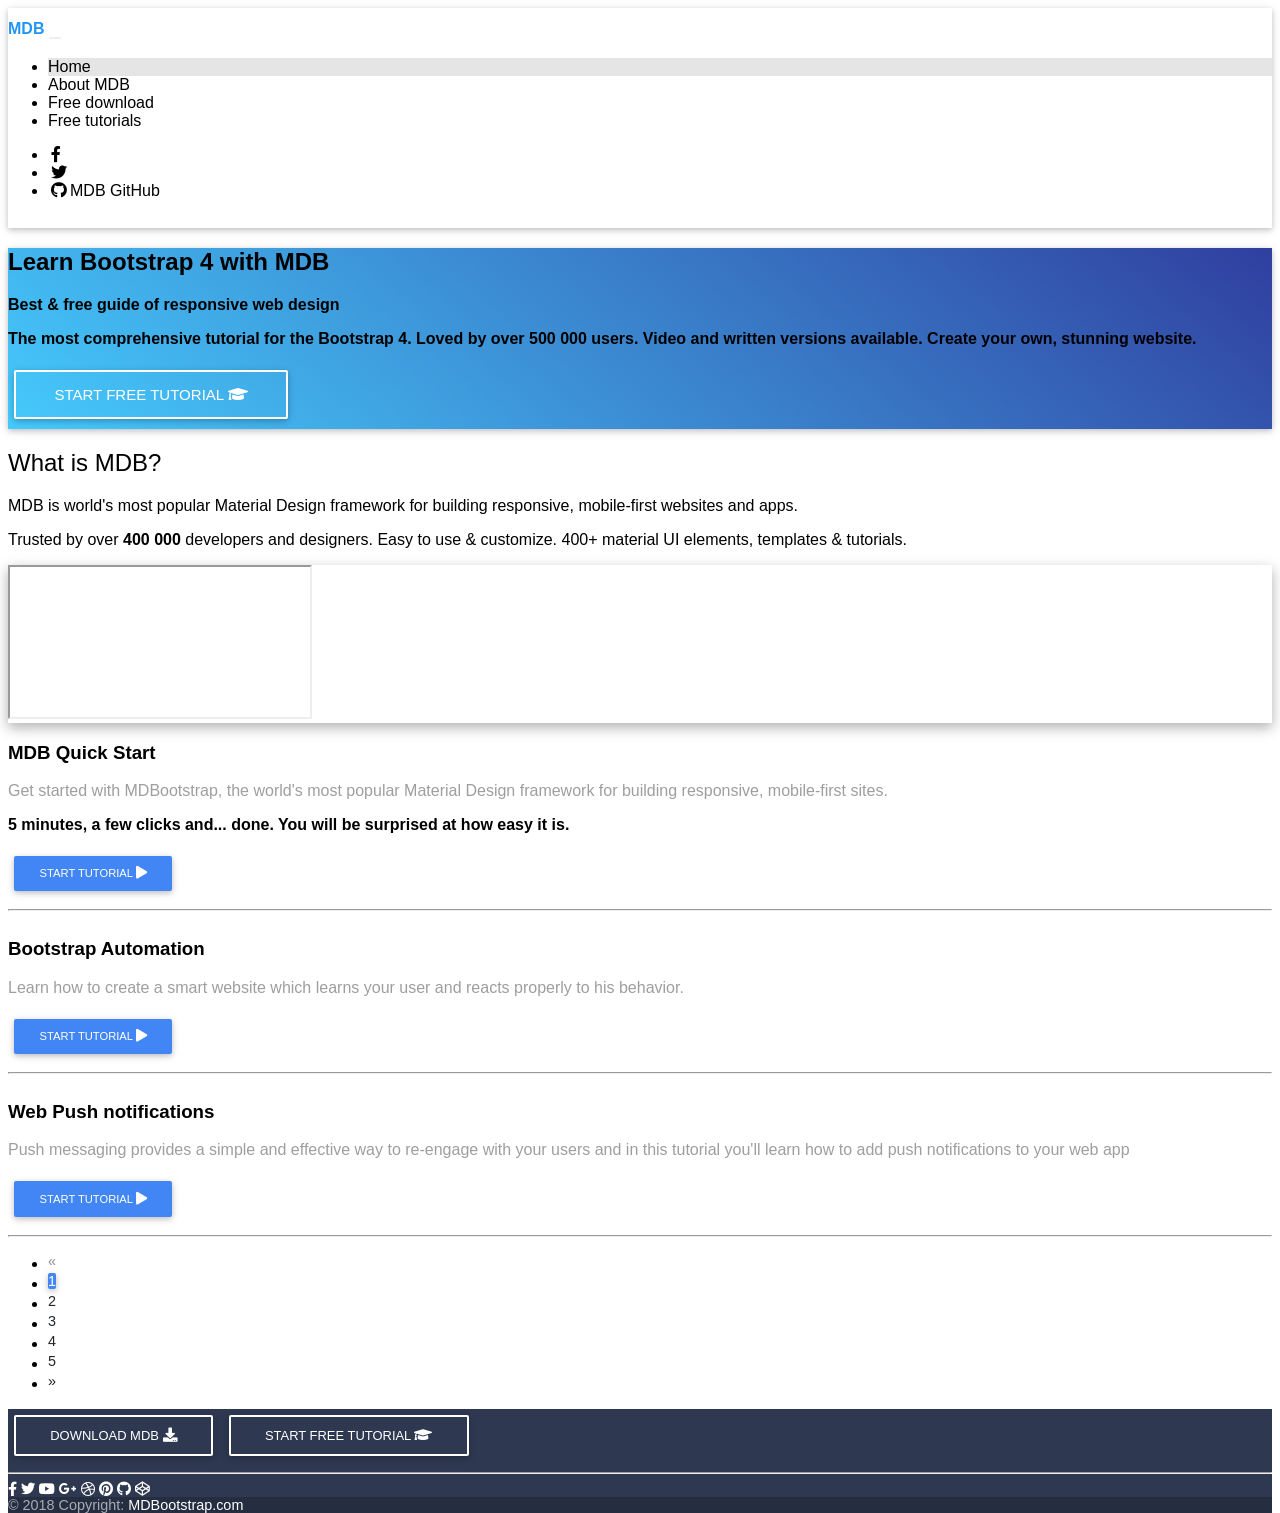
==== index1.html @ b1e60ca4 "18/3" ====
<!DOCTYPE html>
<html lang="en">

<head>
    <meta charset="utf-8">
    <meta name="viewport" content="width=device-width, initial-scale=1, shrink-to-fit=no">
    <meta http-equiv="x-ua-compatible" content="ie=edge">
    <title>Material Design Bootstrap</title>
    <!-- Font Awesome -->
    <link rel="stylesheet" href="https://use.fontawesome.com/releases/v5.6.3/css/all.css">
    <!-- Bootstrap core CSS -->
    <link href="css/bootstrap.min.css" rel="stylesheet">
    <!-- Material Design Bootstrap -->
    <link href="css/mdb.min.css" rel="stylesheet">
    <!-- Your custom styles (optional) -->
    <link href="css/style.min.css" rel="stylesheet">
</head>

<body>

    <!--Main Navigation-->
    <header>

        <!-- Navbar -->
        <nav class="navbar fixed-top navbar-expand-lg navbar-light white scrolling-navbar">
            <div class="container">

                <!-- Brand -->
                <a class="navbar-brand waves-effect" href="https://mdbootstrap.com/docs/jquery/" target="_blank">
                    <strong class="blue-text">MDB</strong>
                </a>

                <!-- Collapse -->
                <button class="navbar-toggler" type="button" data-toggle="collapse" data-target="#navbarSupportedContent" aria-controls="navbarSupportedContent" aria-expanded="false" aria-label="Toggle navigation">
                    <span class="navbar-toggler-icon"></span>
                </button>

                <!-- Links -->
                <div class="collapse navbar-collapse" id="navbarSupportedContent">

                    <!-- Left -->
                    <ul class="navbar-nav mr-auto">
                        <li class="nav-item active">
                            <a class="nav-link waves-effect" href="#">Home
                                <span class="sr-only">(current)</span>
                            </a>
                        </li>
                        <li class="nav-item">
                            <a class="nav-link waves-effect" href="https://mdbootstrap.com/docs/jquery/" target="_blank">About MDB</a>
                        </li>
                        <li class="nav-item">
                            <a class="nav-link waves-effect" href="https://mdbootstrap.com/docs/jquery/getting-started/download/" target="_blank">Free download</a>
                        </li>
                        <li class="nav-item">
                            <a class="nav-link waves-effect" href="https://mdbootstrap.com/education/bootstrap/" target="_blank">Free tutorials</a>
                        </li>
                    </ul>

                    <!-- Right -->
                    <ul class="navbar-nav nav-flex-icons">
                        <li class="nav-item">
                            <a href="https://www.facebook.com/mdbootstrap" class="nav-link waves-effect" target="_blank">
                                <i class="fab fa-facebook-f"></i>
                            </a>
                        </li>
                        <li class="nav-item">
                            <a href="https://twitter.com/MDBootstrap" class="nav-link waves-effect" target="_blank">
                                <i class="fab fa-twitter"></i>
                            </a>
                        </li>
                        <li class="nav-item">
                            <a href="https://github.com/mdbootstrap/bootstrap-material-design" class="nav-link border border-light rounded waves-effect" target="_blank">
                                <i class="fab fa-github mr-2"></i>MDB GitHub
                            </a>
                        </li>
                    </ul>

                </div>

            </div>
        </nav>
        <!-- Navbar -->

    </header>
    <!--Main Navigation-->

    <!--Main layout-->
    <main class="mt-5 pt-5">
        <div class="container">

            <!--Section: Jumbotron-->
            <section class="card blue-gradient wow fadeIn" id="intro">

                <!-- Content -->
                <div class="card-body text-white text-center py-5 px-5 my-5">

                    <h1 class="mb-4">
                        <strong>Learn Bootstrap 4 with MDB</strong>
                    </h1>
                    <p>
                        <strong>Best & free guide of responsive web design</strong>
                    </p>
                    <p class="mb-4">
                        <strong>The most comprehensive tutorial for the Bootstrap 4. Loved by over 500 000 users. Video and written
                            versions available. Create your own, stunning website.</strong>
                    </p>
                    <a target="_blank" href="https://mdbootstrap.com/education/bootstrap/" class="btn btn-outline-white btn-lg">Start free tutorial
                        <i class="fas fa-graduation-cap ml-2"></i>
                    </a>

                </div>
                <!-- Content -->
            </section>
            <!--Section: Jumbotron-->

            <!--Section: Cards-->
            <section class="pt-5">

                <!-- Heading & Description -->
                <div class="wow fadeIn">
                    <!--Section heading-->
                    <h2 class="h1 text-center mb-5">What is MDB?</h2>
                    <!--Section description-->
                    <p class="text-center">MDB is world's most popular Material Design framework for building responsive, mobile-first websites and apps. </p>
                    <p class="text-center mb-5 pb-5">Trusted by over
                        <strong>400 000</strong> developers and designers. Easy to use & customize. 400+ material UI elements, templates & tutorials.</p>
                </div>
                <!-- Heading & Description -->

                <!--Grid row-->
                <div class="row wow fadeIn">

                    <!--Grid column-->
                    <div class="col-lg-5 col-xl-4 mb-4">
                        <!--Featured image-->
                        <div class="view overlay rounded z-depth-1-half">
                            <div class="view overlay">
                                <div class="embed-responsive embed-responsive-16by9">
                                    <iframe class="embed-responsive-item" src="https://www.youtube.com/embed/cXTThxoywNQ" allowfullscreen></iframe>
                                </div>
                            </div>
                        </div>
                    </div>
                    <!--Grid column-->

                    <!--Grid column-->
                    <div class="col-lg-7 col-xl-7 ml-xl-4 mb-4">
                        <h3 class="mb-3 font-weight-bold dark-grey-text">
                            <strong>MDB Quick Start</strong>
                        </h3>
                        <p class="grey-text">Get started with MDBootstrap, the world's most popular Material Design framework for building responsive, mobile-first sites.</p>
                        <p>
                            <strong>5 minutes, a few clicks and... done. You will be surprised at how easy it is.</strong>
                        </p>
                        <a href="https://www.youtube.com/watch?v=cXTThxoywNQ" target="_blank" class="btn btn-primary btn-md">Start tutorial
                            <i class="fas fa-play ml-2"></i>
                        </a>
                    </div>
                    <!--Grid column-->

                </div>
                <!--Grid row-->

                <hr class="mb-5">

                <!--Grid row-->
                <div class="row mt-3 wow fadeIn">

                    <!--Grid column-->
                    <div class="col-lg-5 col-xl-4 mb-4">
                        <!--Featured image-->
                        <div class="view overlay rounded z-depth-1">
                            <img src="https://mdbootstrap.com/wp-content/uploads/2017/11/brandflow-tutorial-fb.jpg" class="img-fluid" alt="">
                            <a href="https://mdbootstrap.com/education/tech-marketing/automated-app-introduction/" target="_blank">
                                <div class="mask rgba-white-slight"></div>
                            </a>
                        </div>
                    </div>
                    <!--Grid column-->

                    <!--Grid column-->
                    <div class="col-lg-7 col-xl-7 ml-xl-4 mb-4">
                        <h3 class="mb-3 font-weight-bold dark-grey-text">
                            <strong>Bootstrap Automation</strong>
                        </h3>
                        <p class="grey-text">Learn how to create a smart website which learns your user and reacts properly to his behavior.</p>
                        <a href="https://mdbootstrap.com/education/tech-marketing/automated-app-introduction/" target="_blank" class="btn btn-primary btn-md">Start tutorial
                            <i class="fas fa-play ml-2"></i>
                        </a>
                    </div>
                    <!--Grid column-->

                </div>
                <!--Grid row-->

                <hr class="mb-5">

                <!--Grid row-->
                <div class="row wow fadeIn">

                    <!--Grid column-->
                    <div class="col-lg-5 col-xl-4 mb-4">
                        <!--Featured image-->
                        <div class="view overlay rounded z-depth-1">
                            <img src="https://mdbootstrap.com/wp-content/uploads/2018/01/push-fb.jpg" class="img-fluid" alt="">
                            <a href="https://mdbootstrap.com/education/tech-marketing/web-push-introduction/" target="_blank">
                                <div class="mask rgba-white-slight"></div>
                            </a>
                        </div>
                    </div>
                    <!--Grid column-->

                    <!--Grid column-->
                    <div class="col-lg-7 col-xl-7 ml-xl-4 mb-4">
                        <h3 class="mb-3 font-weight-bold dark-grey-text">
                            <strong>Web Push notifications</strong>
                        </h3>
                        <p class="grey-text">Push messaging provides a simple and effective way to re-engage with your users and in this tutorial you'll learn how to add push notifications to your web app</p>
                        <a href="https://mdbootstrap.com/education/tech-marketing/web-push-introduction/" target="_blank" class="btn btn-primary btn-md">Start tutorial
                            <i class="fas fa-play ml-2"></i>
                        </a>
                    </div>
                    <!--Grid column-->

                </div>
                <!--Grid row-->

                <hr class="mb-5">

                <!--Pagination-->
                <nav class="d-flex justify-content-center wow fadeIn">
                    <ul class="pagination pg-blue">

                        <!--Arrow left-->
                        <li class="page-item disabled">
                            <a class="page-link" href="#" aria-label="Previous">
                                <span aria-hidden="true">&laquo;</span>
                                <span class="sr-only">Previous</span>
                            </a>
                        </li>

                        <li class="page-item active">
                            <a class="page-link" href="#">1
                                <span class="sr-only">(current)</span>
                            </a>
                        </li>
                        <li class="page-item">
                            <a class="page-link" href="#">2</a>
                        </li>
                        <li class="page-item">
                            <a class="page-link" href="#">3</a>
                        </li>
                        <li class="page-item">
                            <a class="page-link" href="#">4</a>
                        </li>
                        <li class="page-item">
                            <a class="page-link" href="#">5</a>
                        </li>

                        <li class="page-item">
                            <a class="page-link" href="#" aria-label="Next">
                                <span aria-hidden="true">&raquo;</span>
                                <span class="sr-only">Next</span>
                            </a>
                        </li>
                    </ul>
                </nav>
                <!--Pagination-->

            </section>
            <!--Section: Cards-->

        </div>
    </main>
    <!--Main layout-->

    <!--Footer-->
    <footer class="page-footer text-center font-small mdb-color darken-2 mt-4 wow fadeIn">

        <!--Call to action-->
        <div class="pt-4">
            <a class="btn btn-outline-white" href="https://mdbootstrap.com/docs/jquery/getting-started/download/" target="_blank" role="button">Download MDB
                <i class="fas fa-download ml-2"></i>
            </a>
            <a class="btn btn-outline-white" href="https://mdbootstrap.com/education/bootstrap/" target="_blank" role="button">Start free tutorial
                <i class="fas fa-graduation-cap ml-2"></i>
            </a>
        </div>
        <!--/.Call to action-->

        <hr class="my-4">

        <!-- Social icons -->
        <div class="pb-4">
            <a href="https://www.facebook.com/mdbootstrap" target="_blank">
                <i class="fab fa-facebook-f mr-3"></i>
            </a>

            <a href="https://twitter.com/MDBootstrap" target="_blank">
                <i class="fab fa-twitter mr-3"></i>
            </a>

            <a href="https://www.youtube.com/watch?v=7MUISDJ5ZZ4" target="_blank">
                <i class="fab fa-youtube mr-3"></i>
            </a>

            <a href="https://plus.google.com/u/0/b/107863090883699620484" target="_blank">
                <i class="fab fa-google-plus-g mr-3"></i>
            </a>

            <a href="https://dribbble.com/mdbootstrap" target="_blank">
                <i class="fab fa-dribbble mr-3"></i>
            </a>

            <a href="https://pinterest.com/mdbootstrap" target="_blank">
                <i class="fab fa-pinterest mr-3"></i>
            </a>

            <a href="https://github.com/mdbootstrap/bootstrap-material-design" target="_blank">
                <i class="fab fa-github mr-3"></i>
            </a>

            <a href="http://codepen.io/mdbootstrap/" target="_blank">
                <i class="fab fa-codepen mr-3"></i>
            </a>
        </div>
        <!-- Social icons -->

        <!--Copyright-->
        <div class="footer-copyright py-3">
            © 2018 Copyright:
            <a href="https://mdbootstrap.com/education/bootstrap/" target="_blank"> MDBootstrap.com </a>
        </div>
        <!--/.Copyright-->

    </footer>
    <!--/.Footer-->

    <!-- SCRIPTS -->
    <!-- JQuery -->
    <script type="text/javascript" src="js/jquery-3.3.1.min.js"></script>
    <!-- Bootstrap tooltips -->
    <script type="text/javascript" src="js/popper.min.js"></script>
    <!-- Bootstrap core JavaScript -->
    <script type="text/javascript" src="js/bootstrap.min.js"></script>
    <!-- MDB core JavaScript -->
    <script type="text/javascript" src="js/mdb.min.js"></script>
    <!-- Initializations -->
    <script type="text/javascript">
        // Animations initialization
        new WOW().init();
    </script>
</body>

</html>
---- css/style.min.css ----
.carousel,
.carousel .carousel-inner,
.carousel .carousel-inner .active,
.carousel .carousel-inner .carousel-item,
.view,
body,
html {
    height: 100%
}

.navbar {
    background-color: rgba(0, 0, 0, .2)
}

.page-footer,
.top-nav-collapse {
    background-color: #1C2331
}

@media only screen and (max-width:768px) {
    .navbar {
        background-color: #1C2331
    }
}
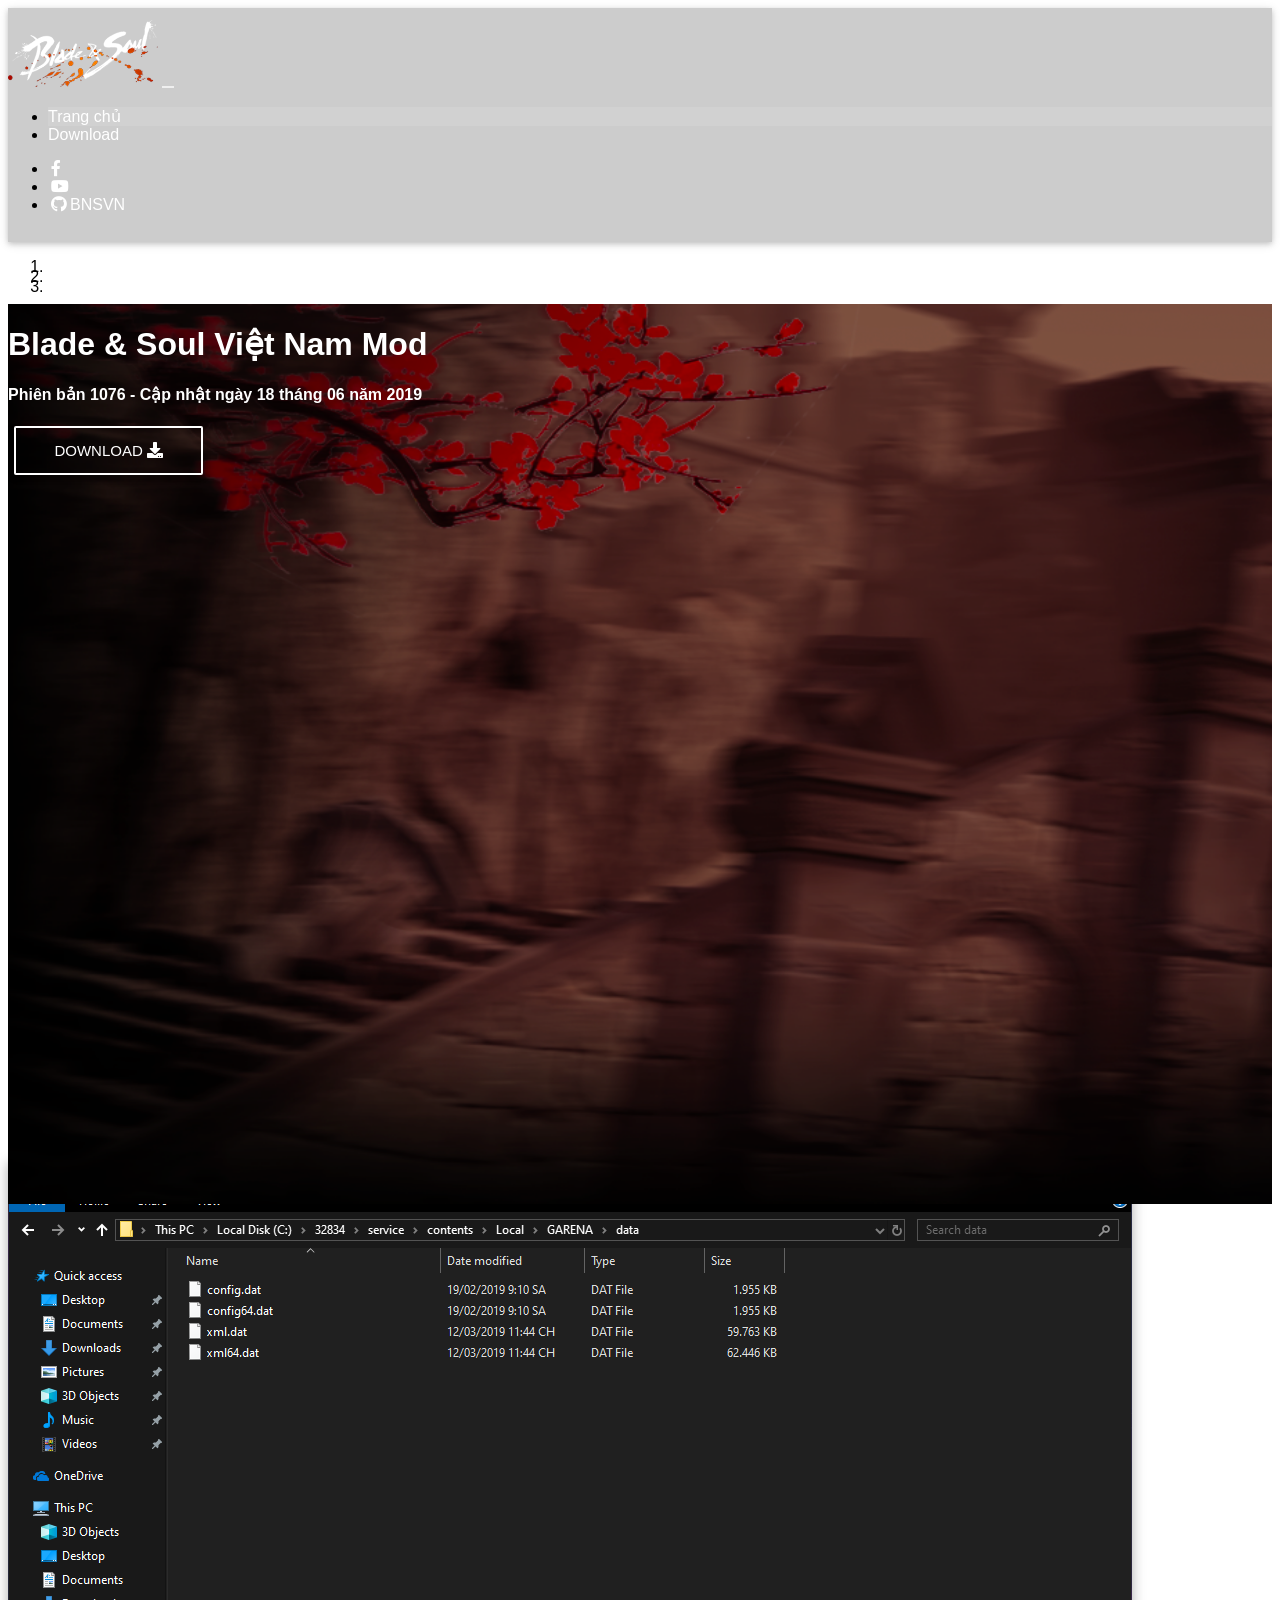
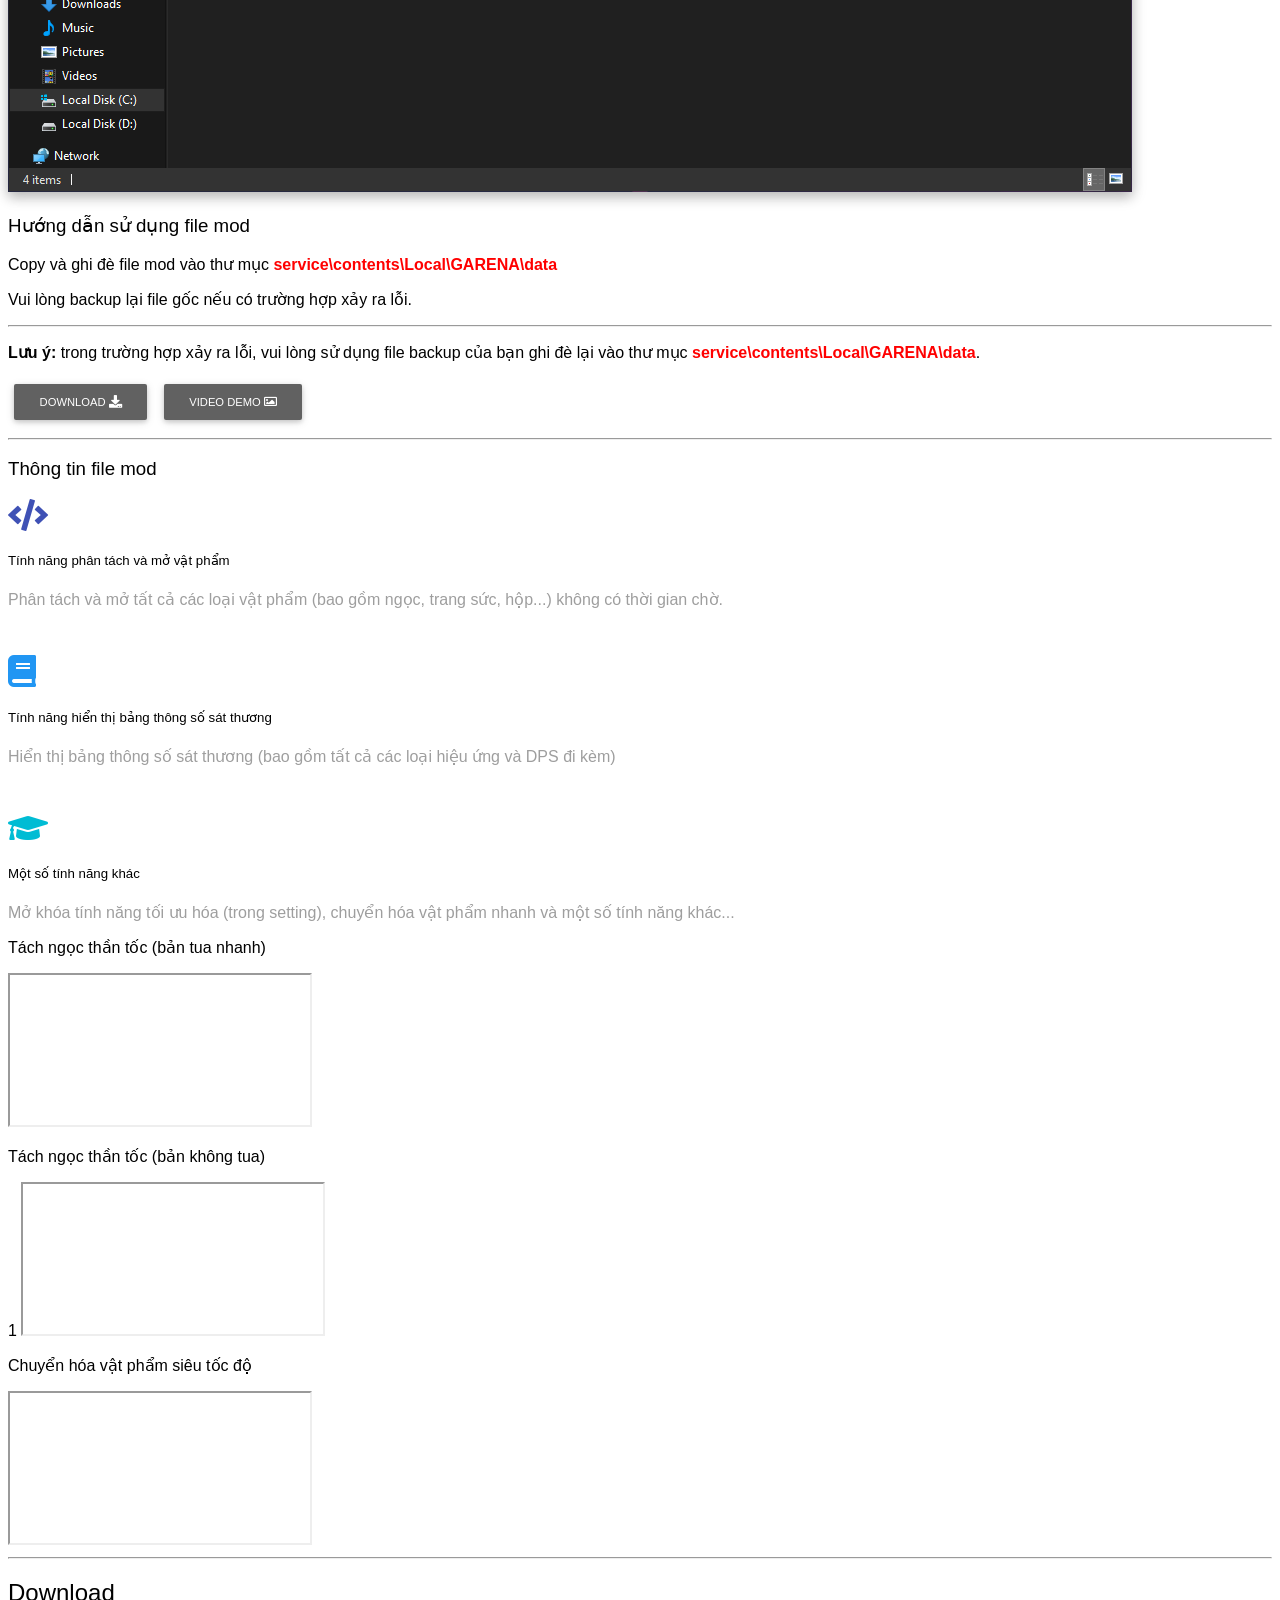
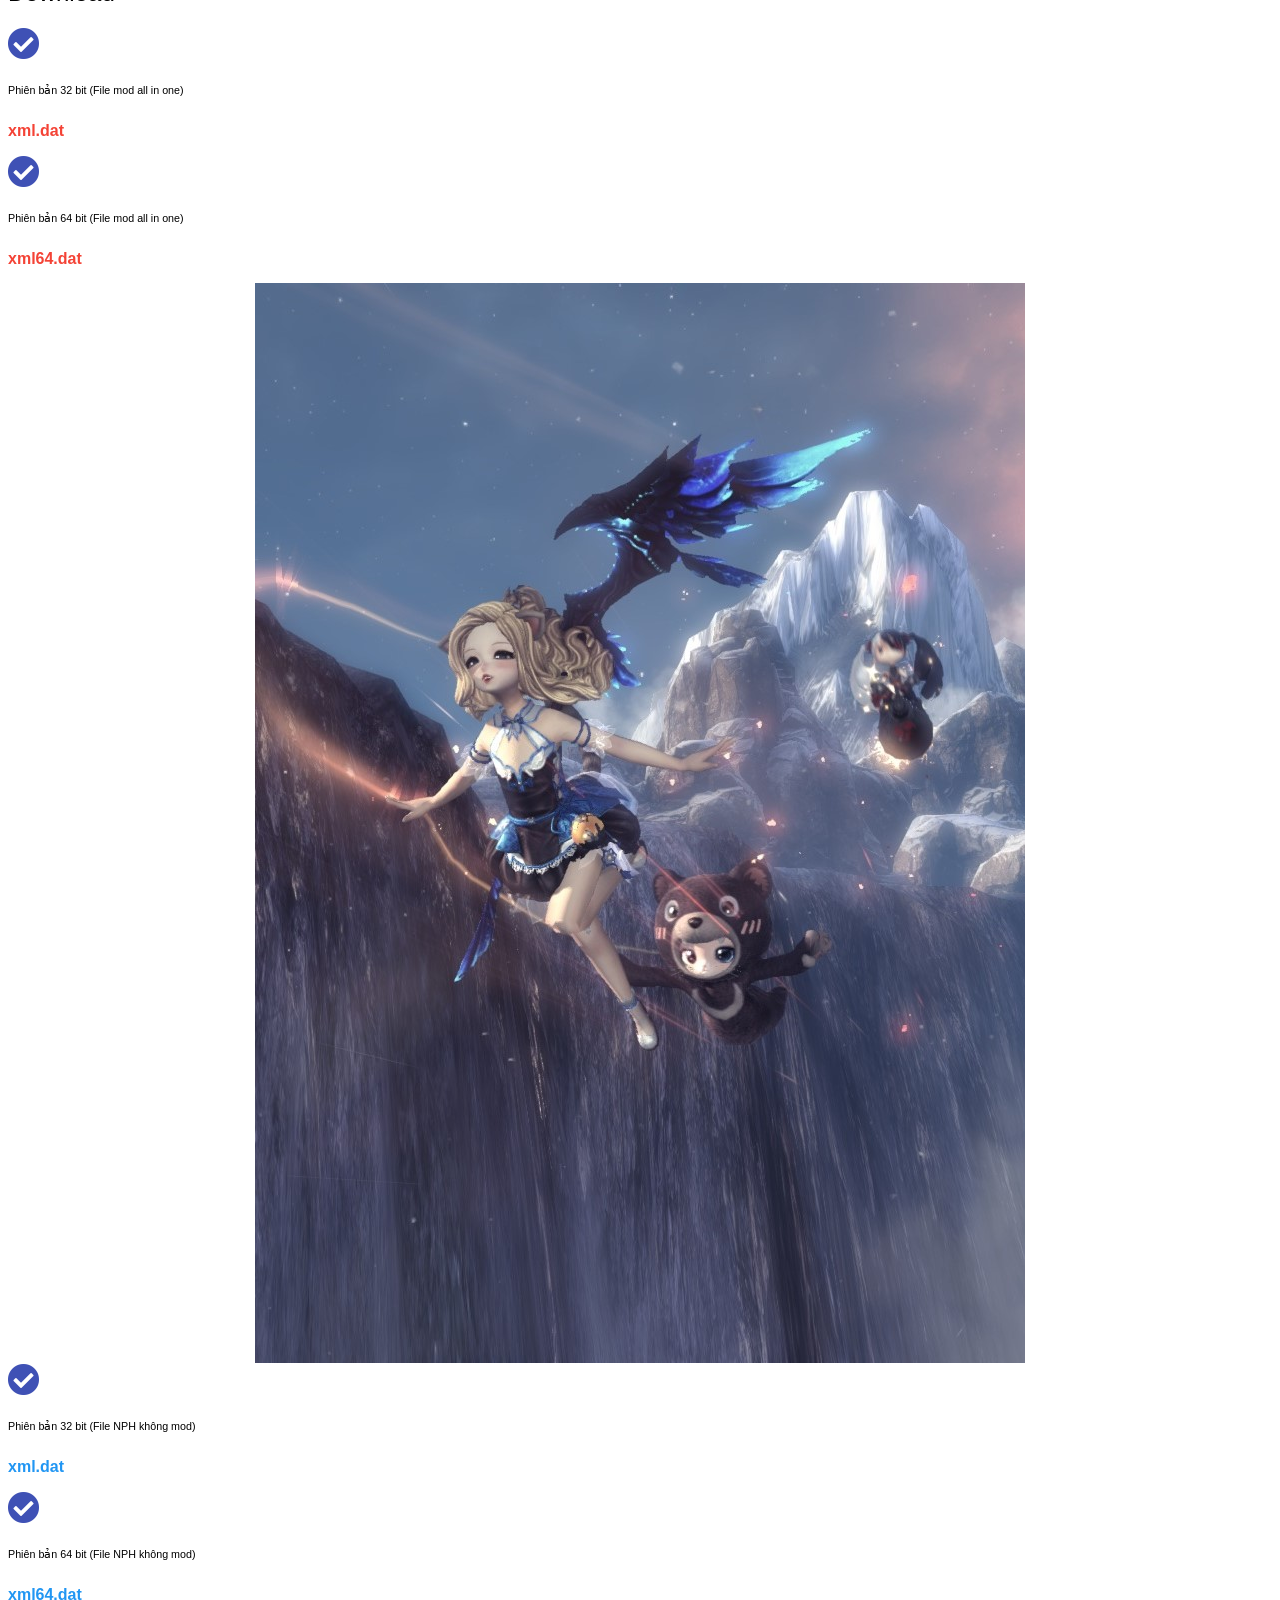
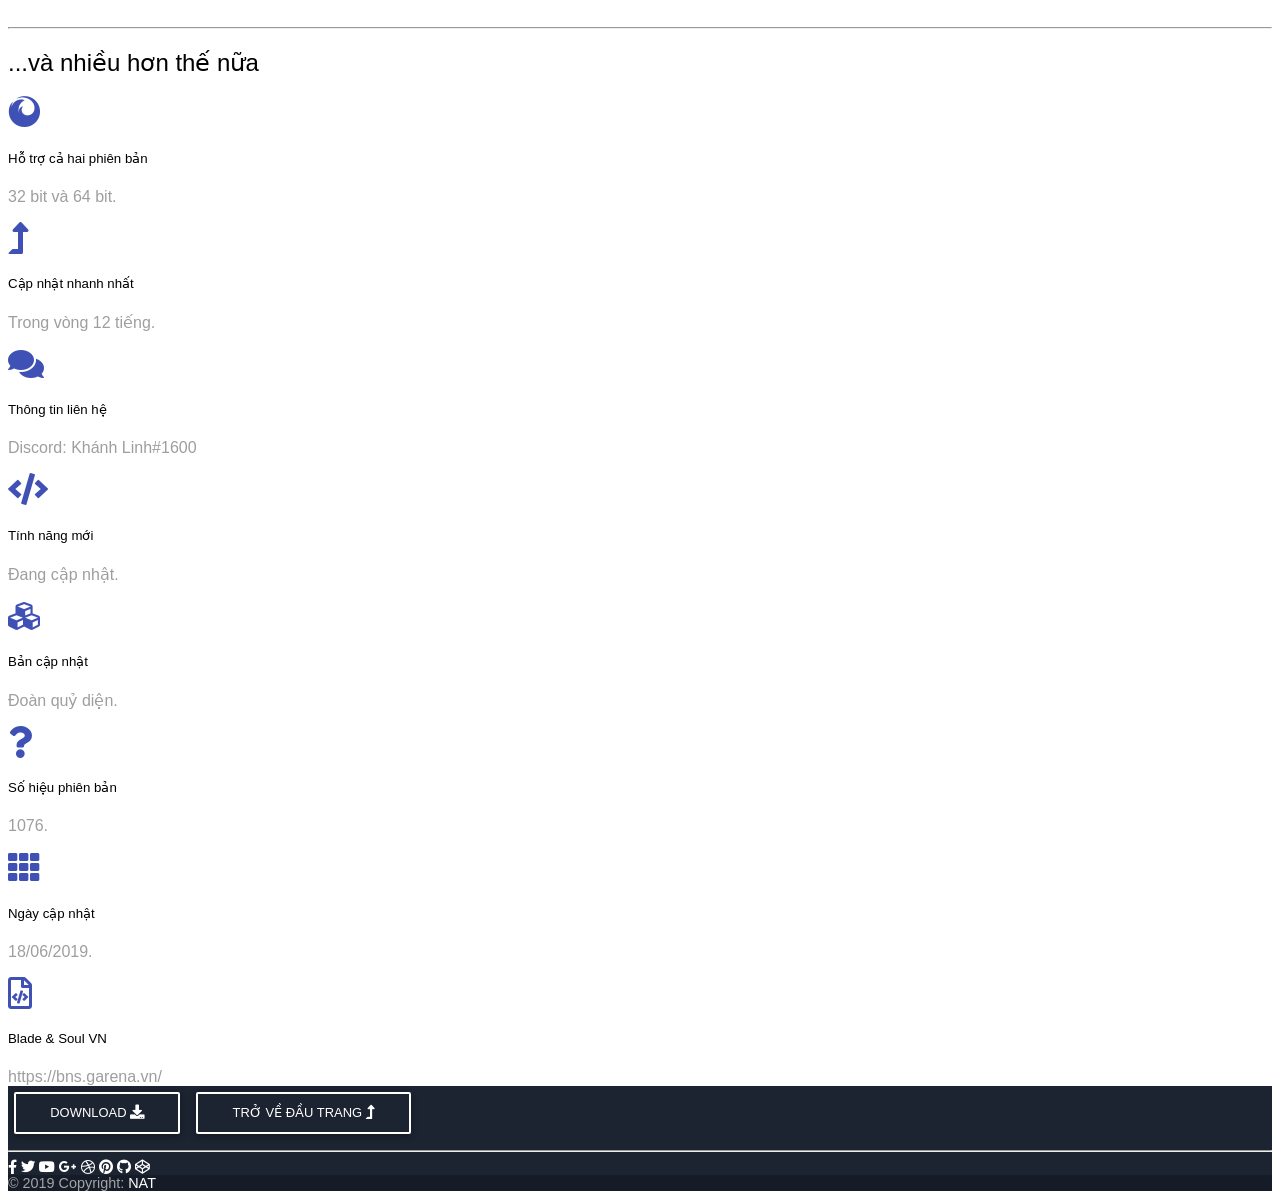
==== commit 5f49d10c: "1" ====
--- a/index1.html
+++ b/index1.html
@@ -5,286 +5,654 @@
     <meta charset="utf-8">
     <meta name="viewport" content="width=device-width, initial-scale=1, shrink-to-fit=no">
     <meta http-equiv="x-ua-compatible" content="ie=edge">
-    <title>Material Design Bootstrap</title>
+    <title>Blade & Soul Việt Nam Mod</title>
+    <link rel="shortcut icon" href="img/photos/favicon.ico" />
     <!-- Font Awesome -->
-    <link rel="stylesheet" href="https://use.fontawesome.com/releases/v5.6.3/css/all.css">
+    <link rel="stylesheet" href="https://use.fontawesome.com/releases/v5.7.2/css/all.css" integrity="sha384-fnmOCqbTlWIlj8LyTjo7mOUStjsKC4pOpQbqyi7RrhN7udi9RwhKkMHpvLbHG9Sr" crossorigin="anonymous">
     <!-- Bootstrap core CSS -->
     <link href="css/bootstrap.min.css" rel="stylesheet">
     <!-- Material Design Bootstrap -->
     <link href="css/mdb.min.css" rel="stylesheet">
     <!-- Your custom styles (optional) -->
     <link href="css/style.min.css" rel="stylesheet">
+    <style type="text/css">
+        /* Necessary for full page carousel*/
+        
+        html,
+        body,
+        header,
+        .view {
+            height: 100%;
+        }
+        /* Carousel*/
+        
+        .carousel,
+        .carousel-item,
+        .carousel-item.active {
+            height: 100%;
+        }
+        
+        .carousel-inner {
+            height: 100%;
+        }
+        
+        @media (min-width: 800px) and (max-width: 850px) {
+            .navbar:not(.top-nav-collapse) {
+                background: #1C2331!important;
+            }
+        }
+    </style>
 </head>
 
 <body>
 
-    <!--Main Navigation-->
-    <header>
-
-        <!-- Navbar -->
-        <nav class="navbar fixed-top navbar-expand-lg navbar-light white scrolling-navbar">
-            <div class="container">
-
-                <!-- Brand -->
-                <a class="navbar-brand waves-effect" href="https://mdbootstrap.com/docs/jquery/" target="_blank">
-                    <strong class="blue-text">MDB</strong>
-                </a>
-
-                <!-- Collapse -->
-                <button class="navbar-toggler" type="button" data-toggle="collapse" data-target="#navbarSupportedContent" aria-controls="navbarSupportedContent" aria-expanded="false" aria-label="Toggle navigation">
-                    <span class="navbar-toggler-icon"></span>
-                </button>
-
-                <!-- Links -->
-                <div class="collapse navbar-collapse" id="navbarSupportedContent">
-
-                    <!-- Left -->
-                    <ul class="navbar-nav mr-auto">
-                        <li class="nav-item active">
-                            <a class="nav-link waves-effect" href="#">Home
-                                <span class="sr-only">(current)</span>
-                            </a>
-                        </li>
-                        <li class="nav-item">
-                            <a class="nav-link waves-effect" href="https://mdbootstrap.com/docs/jquery/" target="_blank">About MDB</a>
-                        </li>
-                        <li class="nav-item">
-                            <a class="nav-link waves-effect" href="https://mdbootstrap.com/docs/jquery/getting-started/download/" target="_blank">Free download</a>
-                        </li>
-                        <li class="nav-item">
-                            <a class="nav-link waves-effect" href="https://mdbootstrap.com/education/bootstrap/" target="_blank">Free tutorials</a>
-                        </li>
-                    </ul>
-
-                    <!-- Right -->
-                    <ul class="navbar-nav nav-flex-icons">
-                        <li class="nav-item">
-                            <a href="https://www.facebook.com/mdbootstrap" class="nav-link waves-effect" target="_blank">
-                                <i class="fab fa-facebook-f"></i>
-                            </a>
-                        </li>
-                        <li class="nav-item">
-                            <a href="https://twitter.com/MDBootstrap" class="nav-link waves-effect" target="_blank">
-                                <i class="fab fa-twitter"></i>
-                            </a>
-                        </li>
-                        <li class="nav-item">
-                            <a href="https://github.com/mdbootstrap/bootstrap-material-design" class="nav-link border border-light rounded waves-effect" target="_blank">
-                                <i class="fab fa-github mr-2"></i>MDB GitHub
-                            </a>
-                        </li>
-                    </ul>
+    <!-- Navbar -->
+    <nav class="navbar fixed-top navbar-expand-lg navbar-dark scrolling-navbar">
+        <div class="container">
+
+            <!-- Brand -->
+            <a class="navbar-brand" href="/">
+                <strong><img src="img/photos/logo.png" alt="" width="150px"></strong>
+            </a>
+
+            <!-- Collapse -->
+            <button class="navbar-toggler" type="button" data-toggle="collapse" data-target="#navbarSupportedContent" aria-controls="navbarSupportedContent" aria-expanded="false" aria-label="Toggle navigation">
+        <span class="navbar-toggler-icon"></span>
+      </button>
+
+            <!-- Links -->
+            <div class="collapse navbar-collapse" id="navbarSupportedContent">
+
+                <!-- Left -->
+                <ul class="navbar-nav mr-auto">
+                    <li class="nav-item active">
+                        <a class="nav-link" href="/">Trang chủ
+                            <span class="sr-only">(current)</span>
+                        </a>
+                    </li>
+					<!--
+                    <li class="nav-item">
+                        <a class="nav-link" href="huongdan.html">Hướng dẫn</a>
+                    </li>
+                    <li class="nav-item">
+                        <a class="nav-link" href="#">Contact</a>
+                    </li>
+					-->
+                    <li class="nav-item">
+                        <a class="nav-link" href="#download">Download</a>
+                    </li>
+                </ul>
+
+                <!-- Right -->
+                <ul class="navbar-nav nav-flex-icons">
+                    <li class="nav-item">
+                        <a href="https://www.facebook.com/pkl.nat/" class="nav-link" target="_blank">
+                            <i class="fab fa-facebook-f"></i>
+                        </a>
+                    </li>
+                    <li class="nav-item">
+                        <a href="https://www.youtube.com/channel/UCXeaaQQ3pFsdLMtD7HaIlfg" class="nav-link" target="_blank">
+                            <i class="fab fa-youtube"></i>
+                        </a>
+                    </li>
+                    <li class="nav-item">
+                        <a href="https://github.com/bnsvn/bnsvn.github.io" class="nav-link border border-light rounded waves-effect waves-light" target="_blank">
+                            <i class="fab fa-github mr-2"></i>BNSVN
+                        </a>
+                    </li>
+                </ul>
+
+            </div>
+
+        </div>
+    </nav>
+    <!-- Navbar -->
+    <!-- data-ride="carousel" -->
+    <!--Carousel Wrapper-->
+    <div id="carousel-example-1z" class="carousel slide carousel-fade">
+
+        <!--Indicators-->
+        <ol class="carousel-indicators">
+            <li data-target="#carousel-example-1z" data-slide-to="0" class="active"></li>
+            <li data-target="#carousel-example-1z" data-slide-to="1"></li>
+            <li data-target="#carousel-example-1z" data-slide-to="2"></li>
+        </ol>
+        <!--/.Indicators-->
+
+        <!--Slides-->
+        <div class="carousel-inner" role="listbox">
+
+            <!--First slide-->
+            <div class="carousel-item active">
+                <div class="view" style="background-image: url( 'img/photos/BnS_home_updatedausi_1920x650.png'); background-repeat: no-repeat; background-size: cover;">
+
+                    <!-- Mask & flexbox options-->
+                    <div class=" mask rgba-black-light d-flex justify-content-center align-items-center">
+
+                        <!-- Content -->
+                        <div class="text-center white-text mx-5 wow fadeIn">
+                            <h1 class="mb-4">
+                                <strong>Blade & Soul Việt Nam Mod</strong>
+                            </h1>
+
+                            <p>
+                                <strong>Phiên bản 1076 - Cập nhật ngày 18 tháng 06 năm 2019</strong>
+                            </p>
+
+                            <p class="mb-4 d-none d-md-block">
+
+                            </p>
+
+                            <a href="#download" class="btn btn-outline-white btn-lg">Download
+                <i class="fas fa-download ml-2"></i>
+              </a>
+                        </div>
+                        <!-- Content -->
+
+                    </div>
+                    <!-- Mask & flexbox options-->
 
                 </div>
-
             </div>
-        </nav>
-        <!-- Navbar -->
-
-    </header>
-    <!--Main Navigation-->
+            <!--/First slide-->
+
+            <!--Second slide-->
+            <div class="carousel-item">
+                <div class="view" style="background-image: url('img/photos/BnS_updatedaocuunguyet_1920x650-1.png'); background-repeat: no-repeat; background-size: cover;">
+
+                    <!-- Mask & flexbox options-->
+                    <div class="mask rgba-black-light d-flex justify-content-center align-items-center">
+
+                        <!-- Content -->
+                        <div class="text-center white-text mx-5 wow fadeIn">
+                            <h1 class="mb-4">
+                                <strong>Blade & Soul Việt Nam Mod</strong>
+                            </h1>
+
+                            <p>
+                                <strong>Phiên bản 1076 - Cập nhật ngày 18 tháng 06 năm 2019</strong>
+                            </p>
+
+                            <p class="mb-4 d-none d-md-block">
+
+                            </p>
+
+                            <a href="#download" class="btn btn-outline-white btn-lg">Download
+                <i class="fas fa-download ml-2"></i>
+              </a>
+                        </div>
+                        <!-- Content -->
+
+                    </div>
+                    <!-- Mask & flexbox options-->
+
+                </div>
+            </div>
+            <!--/Second slide-->
+
+            <!--Third slide-->
+            <div class="carousel-item">
+                <div class="view">
+
+                    <!--Video source-->
+                    <video class="video-intro" autoplay loop muted>
+              <source src="img/video/animation-intro.mp4" type="video/mp4" />
+          </video>
+
+                    <!-- Mask & flexbox options-->
+                    <div class="mask rgba-black-light d-flex justify-content-center align-items-center">
+
+                        <!-- Content -->
+                        <div class="text-center white-text mx-5 wow fadeIn">
+                            <h1 class="mb-4">
+                                <strong>Blade & Soul Việt Nam Mod</strong>
+                            </h1>
+
+                            <p>
+                                <strong>Phiên bản 1076 - Cập nhật ngày 18 tháng 06 năm 2019</strong>
+                            </p>
+
+                            <p class="mb-4 d-none d-md-block">
+
+                            </p>
+
+                            <a href="#download" class="btn btn-outline-white btn-lg">Download
+                <i class="fas fa-download ml-2"></i>
+              </a>
+                        </div>
+                        <!-- Content -->
+
+                    </div>
+                    <!-- Mask & flexbox options-->
+
+                </div>
+            </div>
+            <!--/Third slide-->
+
+        </div>
+        <!--/.Slides-->
+
+        <!--Controls-->
+        <a class="carousel-control-prev" href="#carousel-example-1z" role="button" data-slide="prev">
+            <span class="carousel-control-prev-icon" aria-hidden="true"></span>
+            <span class="sr-only">Previous</span>
+        </a>
+        <a class="carousel-control-next" href="#carousel-example-1z" role="button" data-slide="next">
+            <span class="carousel-control-next-icon" aria-hidden="true"></span>
+            <span class="sr-only">Next</span>
+        </a>
+        <!--/.Controls-->
+
+    </div>
+    <!--/.Carousel Wrapper-->
 
     <!--Main layout-->
-    <main class="mt-5 pt-5">
+    <main>
         <div class="container">
 
-            <!--Section: Jumbotron-->
-            <section class="card blue-gradient wow fadeIn" id="intro">
-
-                <!-- Content -->
-                <div class="card-body text-white text-center py-5 px-5 my-5">
-
-                    <h1 class="mb-4">
-                        <strong>Learn Bootstrap 4 with MDB</strong>
-                    </h1>
-                    <p>
-                        <strong>Best & free guide of responsive web design</strong>
-                    </p>
-                    <p class="mb-4">
-                        <strong>The most comprehensive tutorial for the Bootstrap 4. Loved by over 500 000 users. Video and written
-                            versions available. Create your own, stunning website.</strong>
-                    </p>
-                    <a target="_blank" href="https://mdbootstrap.com/education/bootstrap/" class="btn btn-outline-white btn-lg">Start free tutorial
-                        <i class="fas fa-graduation-cap ml-2"></i>
-                    </a>
+            <!--Section: Main info-->
+            <section class="mt-5 wow fadeIn">
+
+                <!--Grid row-->
+                <div class="row">
+
+                    <!--Grid column-->
+                    <div class="col-md-6 mb-4">
+
+                        <img src="img/photos/hdsd.png" class="img-fluid z-depth-1-half" alt="">
+
+                    </div>
+                    <!--Grid column-->
+
+                    <!--Grid column-->
+                    <div class="col-md-6 mb-4">
+
+                        <!-- Main heading -->
+                        <h3 class="h3 mb-3">Hướng dẫn sử dụng file mod</h3>
+                        <p>Copy và ghi đè file mod vào thư mục <strong style="color: red">service\contents\Local\GARENA\data</strong></p>
+                        <p>Vui lòng backup lại file gốc nếu có trường hợp xảy ra lỗi.</p>
+                        <!-- Main heading -->
+
+                        <hr>
+
+                        <p>
+                            <strong>Lưu ý:</strong> trong trường hợp xảy ra lỗi, vui lòng sử dụng file backup của bạn ghi đè lại vào thư mục
+                            <strong style="color: red">service\contents\Local\GARENA\data</strong>.<br>
+                            <!--
+							<strong style="color: red">Cảnh báo:</strong> bên mình sẽ
+                            <strong>KHÔNG CHỊU TRÁCH NHIỆM</strong> vì bất cứ lý do gì liên quan tới acc của bạn trong quá trình sử dụng file mod.
+							-->
+                        </p>
+
+                        <!-- CTA -->
+                        <a href="#download" class="btn btn-grey btn-md">Download
+              <i class="fas fa-download ml-1"></i>
+            </a>
+                        <a target="_blank" href="https://youtu.be/ccazlwBHjts" class="btn btn-grey btn-md">Video demo
+              <i class="far fa-image ml-1"></i>
+            </a>
+
+                    </div>
+                    <!--Grid column-->
 
                 </div>
-                <!-- Content -->
+                <!--Grid row-->
+
             </section>
-            <!--Section: Jumbotron-->
-
-            <!--Section: Cards-->
-            <section class="pt-5">
-
-                <!-- Heading & Description -->
-                <div class="wow fadeIn">
-                    <!--Section heading-->
-                    <h2 class="h1 text-center mb-5">What is MDB?</h2>
-                    <!--Section description-->
-                    <p class="text-center">MDB is world's most popular Material Design framework for building responsive, mobile-first websites and apps. </p>
-                    <p class="text-center mb-5 pb-5">Trusted by over
-                        <strong>400 000</strong> developers and designers. Easy to use & customize. 400+ material UI elements, templates & tutorials.</p>
-                </div>
-                <!-- Heading & Description -->
+            <!--Section: Main info-->
+
+            <hr class="my-5">
+
+            <!--Section: Main features & Quick Start-->
+            <section>
+
+                <h3 class="h3 text-center mb-5">Thông tin file mod</h3>
 
                 <!--Grid row-->
                 <div class="row wow fadeIn">
 
                     <!--Grid column-->
-                    <div class="col-lg-5 col-xl-4 mb-4">
-                        <!--Featured image-->
-                        <div class="view overlay rounded z-depth-1-half">
-                            <div class="view overlay">
-                                <div class="embed-responsive embed-responsive-16by9">
-                                    <iframe class="embed-responsive-item" src="https://www.youtube.com/embed/cXTThxoywNQ" allowfullscreen></iframe>
-                                </div>
-                            </div>
-                        </div>
-                    </div>
-                    <!--Grid column-->
-
-                    <!--Grid column-->
-                    <div class="col-lg-7 col-xl-7 ml-xl-4 mb-4">
-                        <h3 class="mb-3 font-weight-bold dark-grey-text">
-                            <strong>MDB Quick Start</strong>
-                        </h3>
-                        <p class="grey-text">Get started with MDBootstrap, the world's most popular Material Design framework for building responsive, mobile-first sites.</p>
-                        <p>
-                            <strong>5 minutes, a few clicks and... done. You will be surprised at how easy it is.</strong>
-                        </p>
-                        <a href="https://www.youtube.com/watch?v=cXTThxoywNQ" target="_blank" class="btn btn-primary btn-md">Start tutorial
-                            <i class="fas fa-play ml-2"></i>
-                        </a>
-                    </div>
-                    <!--Grid column-->
+                    <div class="col-lg-6 col-md-12 px-4">
+
+                        <!--First row-->
+                        <div class="row">
+                            <div class="col-1 mr-3">
+                                <i class="fas fa-code fa-2x indigo-text"></i>
+                            </div>
+                            <div class="col-10">
+                                <h5 class="feature-title">Tính năng phân tách và mở vật phẩm</h5>
+                                <p class="grey-text">Phân tách và mở tất cả các loại vật phẩm (bao gồm ngọc, trang sức, hộp...) không có thời gian chờ.</p>
+                            </div>
+                        </div>
+                        <!--/First row-->
+
+                        <div style="height:30px"></div>
+
+                        <!--Second row-->
+                        <div class="row">
+                            <div class="col-1 mr-3">
+                                <i class="fas fa-book fa-2x blue-text"></i>
+                            </div>
+                            <div class="col-10">
+                                <h5 class="feature-title">Tính năng hiển thị bảng thông số sát thương</h5>
+                                <p class="grey-text">Hiển thị bảng thông số sát thương (bao gồm tất cả các loại hiệu ứng và DPS đi kèm)
+                                </p>
+                            </div>
+                        </div>
+                        <!--/Second row-->
+
+                        <div style="height:30px"></div>
+
+                        <!--Third row-->
+                        <div class="row">
+                            <div class="col-1 mr-3">
+                                <i class="fas fa-graduation-cap fa-2x cyan-text"></i>
+                            </div>
+                            <div class="col-10">
+                                <h5 class="feature-title">Một số tính năng khác</h5>
+                                <p class="grey-text">Mở khóa tính năng tối ưu hóa (trong setting), chuyển hóa vật phẩm nhanh và một số tính năng khác...</p>
+                            </div>
+                        </div>
+                        <!--/Third row-->
+
+                    </div>
+                    <!--/Grid column-->
+
+                    <!--Grid column-->
+                    <div class="col-lg-6 col-md-12">
+
+                        <p class="h5 text-center mb-4">Tách ngọc thần tốc (bản tua nhanh)</p>
+                        <div class="embed-responsive embed-responsive-16by9">
+                            <iframe class="embed-responsive-item" src="https://www.youtube.com/embed/Q-TE4uGXhqE" allowfullscreen></iframe>
+                        </div>
+                    </div>
+                    <!--/Grid column-->
+
+                    <!--Grid column-->
+                    <div class="col-lg-6 col-md-12">
+
+                        <p class="h5 text-center mb-4">Tách ngọc thần tốc (bản không tua)</p>
+                        <div class="embed-responsive embed-responsive-16by9">1
+                            <iframe class="embed-responsive-item" src="https://www.youtube.com/embed/ccazlwBHjts" allowfullscreen></iframe>
+                        </div>
+                    </div>
+                    <!--/Grid column-->
+
+                    <!--Grid column-->
+                    <div class="col-lg-6 col-md-12">
+
+                        <p class="h5 text-center mb-4">Chuyển hóa vật phẩm siêu tốc độ</p>
+                        <div class="embed-responsive embed-responsive-16by9">
+                            <iframe class="embed-responsive-item" src="https://www.youtube.com/embed/OZp_BZqPMNY" allowfullscreen></iframe>
+                        </div>
+                    </div>
+                    <!--/Grid column-->
 
                 </div>
-                <!--Grid row-->
-
-                <hr class="mb-5">
-
-                <!--Grid row-->
-                <div class="row mt-3 wow fadeIn">
-
-                    <!--Grid column-->
-                    <div class="col-lg-5 col-xl-4 mb-4">
-                        <!--Featured image-->
-                        <div class="view overlay rounded z-depth-1">
-                            <img src="https://mdbootstrap.com/wp-content/uploads/2017/11/brandflow-tutorial-fb.jpg" class="img-fluid" alt="">
-                            <a href="https://mdbootstrap.com/education/tech-marketing/automated-app-introduction/" target="_blank">
-                                <div class="mask rgba-white-slight"></div>
-                            </a>
-                        </div>
-                    </div>
-                    <!--Grid column-->
-
-                    <!--Grid column-->
-                    <div class="col-lg-7 col-xl-7 ml-xl-4 mb-4">
-                        <h3 class="mb-3 font-weight-bold dark-grey-text">
-                            <strong>Bootstrap Automation</strong>
-                        </h3>
-                        <p class="grey-text">Learn how to create a smart website which learns your user and reacts properly to his behavior.</p>
-                        <a href="https://mdbootstrap.com/education/tech-marketing/automated-app-introduction/" target="_blank" class="btn btn-primary btn-md">Start tutorial
-                            <i class="fas fa-play ml-2"></i>
-                        </a>
-                    </div>
-                    <!--Grid column-->
+                <!--/Grid row-->
+
+            </section>
+            <!--Section: Main features & Quick Start-->
+
+            <hr class="my-5" id="download">
+
+            <!--Section: Not enough-->
+            <section>
+
+                <h2 class="my-5 h3 text-center">Download</h2>
+
+                <!--First row-->
+                <div class="row features-small mb-5 mt-3 wow fadeIn">
+
+                    <!--First column-->
+                    <div class="col-md-4">
+                        <!--First row-->
+                        <div class="row">
+                            <div class="col-2">
+                                <i class="fas fa-check-circle fa-2x indigo-text"></i>
+                            </div>
+                            <div class="col-10">
+                                <h6 class="feature-title">Phiên bản 32 bit (File mod all in one)</h6>
+                                <a href="https://bnsvn.github.io/mod/xml.dat" class="red-text" target="_blank"><strong>xml.dat</strong></a>
+                                <div style="height:15px"></div>
+                            </div>
+                        </div>
+                        <!--/First row-->
+
+                        <!--Second row-->
+                        <div class="row">
+                            <div class="col-2">
+                                <i class="fas fa-check-circle fa-2x indigo-text"></i>
+                            </div>
+                            <div class="col-10">
+                                <h6 class="feature-title">Phiên bản 64 bit (File mod all in one)</h6>
+                                <a href="https://bnsvn.github.io/mod/xml64.dat" class="red-text" target="_blank"><strong>xml64.dat</strong></a>
+                                <div style="height:15px"></div>
+                            </div>
+                        </div>
+                        <!--/Second row-->
+
+                    </div>
+                    <!--/First column-->
+
+                    <!--Second column-->
+                    <div class="col-md-4 flex-center">
+                        <img src="img/photos/soly.jpg" alt="" class="z-depth-0 img-fluid">
+                    </div>
+                    <!--/Second column-->
+
+                    <!--Third column-->
+                    <div class="col-md-4 mt-2">
+                        <!--First row-->
+                        <div class="row">
+                            <div class="col-2">
+                                <i class="fas fa-check-circle fa-2x indigo-text"></i>
+                            </div>
+                            <div class="col-10">
+                                <h6 class="feature-title">Phiên bản 32 bit (File NPH không mod)</h6>
+                                <a href="https://bnsvn.github.io/normal/xml.dat" class="blue-text"><strong>xml.dat</strong></a>
+                                <div style="height:15px"></div>
+                            </div>
+                        </div>
+                        <!--/First row-->
+
+                        <!--Second row-->
+                        <div class="row">
+                            <div class="col-2">
+                                <i class="fas fa-check-circle fa-2x indigo-text"></i>
+                            </div>
+                            <div class="col-10">
+                                <h6 class="feature-title">Phiên bản 64 bit (File NPH không mod)</h6>
+                                <a href="https://bnsvn.github.io/normal/xml64.dat" class="blue-text"><strong>xml64.dat</strong></a>
+                                <div style="height:15px"></div>
+                            </div>
+                        </div>
+                        <!--/Second row-->
+
+                        <!--Third row-->
+
+                        <!--/Third row-->
+
+                        <!--Fourth row-->
+
+                        <!--/Fourth row-->
+                    </div>
+                    <!--/Third column-->
 
                 </div>
-                <!--Grid row-->
-
-                <hr class="mb-5">
-
-                <!--Grid row-->
-                <div class="row wow fadeIn">
-
-                    <!--Grid column-->
-                    <div class="col-lg-5 col-xl-4 mb-4">
-                        <!--Featured image-->
-                        <div class="view overlay rounded z-depth-1">
-                            <img src="https://mdbootstrap.com/wp-content/uploads/2018/01/push-fb.jpg" class="img-fluid" alt="">
-                            <a href="https://mdbootstrap.com/education/tech-marketing/web-push-introduction/" target="_blank">
-                                <div class="mask rgba-white-slight"></div>
-                            </a>
-                        </div>
-                    </div>
-                    <!--Grid column-->
-
-                    <!--Grid column-->
-                    <div class="col-lg-7 col-xl-7 ml-xl-4 mb-4">
-                        <h3 class="mb-3 font-weight-bold dark-grey-text">
-                            <strong>Web Push notifications</strong>
-                        </h3>
-                        <p class="grey-text">Push messaging provides a simple and effective way to re-engage with your users and in this tutorial you'll learn how to add push notifications to your web app</p>
-                        <a href="https://mdbootstrap.com/education/tech-marketing/web-push-introduction/" target="_blank" class="btn btn-primary btn-md">Start tutorial
-                            <i class="fas fa-play ml-2"></i>
-                        </a>
-                    </div>
-                    <!--Grid column-->
+                <!--/First row-->
+
+            </section>
+            <!--Section: Not enough-->
+
+            <hr class="mb-5">
+            <!--Section: More-->
+            <section>
+
+                <h2 class="my-5 h3 text-center">...và nhiều hơn thế nữa</h2>
+
+                <!--First row-->
+                <div class="row features-small mt-5 wow fadeIn">
+
+                    <!--Grid column-->
+                    <div class="col-xl-3 col-lg-6">
+                        <!--Grid row-->
+                        <div class="row">
+                            <div class="col-2">
+                                <i class="fab fa-firefox fa-2x mb-1 indigo-text" aria-hidden="true"></i>
+                            </div>
+                            <div class="col-10 mb-2 pl-3">
+                                <h5 class="feature-title font-bold mb-1">Hỗ trợ cả hai phiên bản</h5>
+                                <p class="grey-text mt-2"> 32 bit và 64 bit.
+                                </p>
+                            </div>
+                        </div>
+                        <!--/Grid row-->
+                    </div>
+                    <!--/Grid column-->
+
+                    <!--Grid column-->
+                    <div class="col-xl-3 col-lg-6">
+                        <!--Grid row-->
+                        <div class="row">
+                            <div class="col-2">
+                                <i class="fas fa-level-up-alt fa-2x mb-1 indigo-text" aria-hidden="true"></i>
+                            </div>
+                            <div class="col-10 mb-2">
+                                <h5 class="feature-title font-bold mb-1">Cập nhật nhanh nhất</h5>
+                                <p class="grey-text mt-2">Trong vòng 12 tiếng.
+                                </p>
+                            </div>
+                        </div>
+                        <!--/Grid row-->
+                    </div>
+                    <!--/Grid column-->
+
+                    <!--Grid column-->
+                    <div class="col-xl-3 col-lg-6">
+                        <!--Grid row-->
+                        <div class="row">
+                            <div class="col-2">
+                                <i class="fas fa-comments fa-2x mb-1 indigo-text" aria-hidden="true"></i>
+                            </div>
+                            <div class="col-10 mb-2">
+                                <h5 class="feature-title font-bold mb-1">Thông tin liên hệ</h5>
+                                <p class="grey-text mt-2">Discord: Khánh Linh#1600
+                                </p>
+                            </div>
+                        </div>
+                        <!--/Grid row-->
+                    </div>
+                    <!--/Grid column-->
+
+                    <!--Grid column-->
+                    <div class="col-xl-3 col-lg-6">
+                        <!--Grid row-->
+                        <div class="row">
+                            <div class="col-2">
+                                <i class="fas fa-code fa-2x mb-1 indigo-text" aria-hidden="true"></i>
+                            </div>
+                            <div class="col-10 mb-2">
+                                <h5 class="feature-title font-bold mb-1">Tính năng mới</h5>
+                                <p class="grey-text mt-2">Đang cập nhật.
+                                </p>
+                            </div>
+                        </div>
+                        <!--/Grid row-->
+                    </div>
+                    <!--/Grid column-->
 
                 </div>
-                <!--Grid row-->
-
-                <hr class="mb-5">
-
-                <!--Pagination-->
-                <nav class="d-flex justify-content-center wow fadeIn">
-                    <ul class="pagination pg-blue">
-
-                        <!--Arrow left-->
-                        <li class="page-item disabled">
-                            <a class="page-link" href="#" aria-label="Previous">
-                                <span aria-hidden="true">&laquo;</span>
-                                <span class="sr-only">Previous</span>
-                            </a>
-                        </li>
-
-                        <li class="page-item active">
-                            <a class="page-link" href="#">1
-                                <span class="sr-only">(current)</span>
-                            </a>
-                        </li>
-                        <li class="page-item">
-                            <a class="page-link" href="#">2</a>
-                        </li>
-                        <li class="page-item">
-                            <a class="page-link" href="#">3</a>
-                        </li>
-                        <li class="page-item">
-                            <a class="page-link" href="#">4</a>
-                        </li>
-                        <li class="page-item">
-                            <a class="page-link" href="#">5</a>
-                        </li>
-
-                        <li class="page-item">
-                            <a class="page-link" href="#" aria-label="Next">
-                                <span aria-hidden="true">&raquo;</span>
-                                <span class="sr-only">Next</span>
-                            </a>
-                        </li>
-                    </ul>
-                </nav>
-                <!--Pagination-->
+                <!--/First row-->
+
+                <!--Second row-->
+                <div class="row features-small mt-4 wow fadeIn">
+
+                    <!--Grid column-->
+                    <div class="col-xl-3 col-lg-6">
+                        <!--Grid row-->
+                        <div class="row">
+                            <div class="col-2">
+                                <i class="fas fa-cubes fa-2x mb-1 indigo-text" aria-hidden="true"></i>
+                            </div>
+                            <div class="col-10 mb-2">
+                                <h5 class="feature-title font-bold mb-1">Bản cập nhật</h5>
+                                <p class="grey-text mt-2">Đoàn quỷ diện.</p>
+                            </div>
+                        </div>
+                        <!--/Grid row-->
+                    </div>
+                    <!--/Grid column-->
+
+                    <!--Grid column-->
+                    <div class="col-xl-3 col-lg-6">
+                        <!--Grid row-->
+                        <div class="row">
+                            <div class="col-2">
+                                <i class="fas fa-question fa-2x mb-1 indigo-text" aria-hidden="true"></i>
+                            </div>
+                            <div class="col-10 mb-2">
+                                <h5 class="feature-title font-bold mb-1">Số hiệu phiên bản</h5>
+                                <p class="grey-text mt-2">1076.
+                                </p>
+                            </div>
+                        </div>
+                        <!--/Grid row-->
+                    </div>
+                    <!--/Grid column-->
+
+                    <!--Grid column-->
+                    <div class="col-xl-3 col-lg-6">
+                        <!--Grid row-->
+                        <div class="row">
+                            <div class="col-2">
+                                <i class="fas fa-th fa-2x mb-1 indigo-text" aria-hidden="true"></i>
+                            </div>
+                            <div class="col-10 mb-2">
+                                <h5 class="feature-title font-bold mb-1">Ngày cập nhật</h5>
+                                <p class="grey-text mt-2">18/06/2019.</p>
+                            </div>
+                        </div>
+                        <!--/Grid row-->
+                    </div>
+                    <!--/Grid column-->
+
+                    <!--Grid column-->
+                    <div class="col-xl-3 col-lg-6">
+                        <!--Grid row-->
+                        <div class="row">
+                            <div class="col-2">
+                                <i class="far fa-file-code fa-2x mb-1 indigo-text" aria-hidden="true"></i>
+                            </div>
+                            <div class="col-10 mb-2">
+                                <h5 class="feature-title font-bold mb-1">Blade & Soul VN</h5>
+                                <a href="https://bns.garena.vn/" class="grey-text mt-2">https://bns.garena.vn/</a>
+                            </div>
+                        </div>
+                        <!--/Grid row-->
+                    </div>
+                    <!--/Grid column-->
+
+                </div>
+                <!--/Second row-->
 
             </section>
-            <!--Section: Cards-->
-
+            <!--Section: More-->
         </div>
     </main>
     <!--Main layout-->
 
     <!--Footer-->
-    <footer class="page-footer text-center font-small mdb-color darken-2 mt-4 wow fadeIn">
+    <footer class="page-footer text-center font-small mt-4 wow fadeIn">
 
         <!--Call to action-->
         <div class="pt-4">
-            <a class="btn btn-outline-white" href="https://mdbootstrap.com/docs/jquery/getting-started/download/" target="_blank" role="button">Download MDB
-                <i class="fas fa-download ml-2"></i>
-            </a>
-            <a class="btn btn-outline-white" href="https://mdbootstrap.com/education/bootstrap/" target="_blank" role="button">Start free tutorial
-                <i class="fas fa-graduation-cap ml-2"></i>
-            </a>
+            <a class="btn btn-outline-white" href="#download" role="button">Download
+        <i class="fas fa-download ml-2"></i>
+      </a>
+            <a class="btn btn-outline-white" href="#top" role="button">Trở về đầu trang
+        <i class="fas fa-level-up-alt ml-2"></i>
+      </a>
         </div>
         <!--/.Call to action-->
 
@@ -292,35 +660,35 @@
 
         <!-- Social icons -->
         <div class="pb-4">
-            <a href="https://www.facebook.com/mdbootstrap" target="_blank">
+            <a href="https://www.facebook.com/pkl.nat/" target="_blank">
                 <i class="fab fa-facebook-f mr-3"></i>
             </a>
 
-            <a href="https://twitter.com/MDBootstrap" target="_blank">
+            <a href="#">
                 <i class="fab fa-twitter mr-3"></i>
             </a>
 
-            <a href="https://www.youtube.com/watch?v=7MUISDJ5ZZ4" target="_blank">
+            <a href="https://www.youtube.com/channel/UCXeaaQQ3pFsdLMtD7HaIlfg" target="_blank">
                 <i class="fab fa-youtube mr-3"></i>
             </a>
 
-            <a href="https://plus.google.com/u/0/b/107863090883699620484" target="_blank">
+            <a href="#">
                 <i class="fab fa-google-plus-g mr-3"></i>
             </a>
 
-            <a href="https://dribbble.com/mdbootstrap" target="_blank">
+            <a href="#">
                 <i class="fab fa-dribbble mr-3"></i>
             </a>
 
-            <a href="https://pinterest.com/mdbootstrap" target="_blank">
+            <a href="#">
                 <i class="fab fa-pinterest mr-3"></i>
             </a>
 
-            <a href="https://github.com/mdbootstrap/bootstrap-material-design" target="_blank">
-                <i class="fab fa-github mr-3"></i>
-            </a>
-
-            <a href="http://codepen.io/mdbootstrap/" target="_blank">
+            <a href="https://github.com/bnsvn/bnsvn.github.io">
+                <i class="fab fa-github mr-3" target="_blank"></i>
+            </a>
+
+            <a href="#">
                 <i class="fab fa-codepen mr-3"></i>
             </a>
         </div>
@@ -328,8 +696,8 @@
 
         <!--Copyright-->
         <div class="footer-copyright py-3">
-            © 2018 Copyright:
-            <a href="https://mdbootstrap.com/education/bootstrap/" target="_blank"> MDBootstrap.com </a>
+            © 2019 Copyright:
+            <a href="#"> NAT </a>
         </div>
         <!--/.Copyright-->
 
